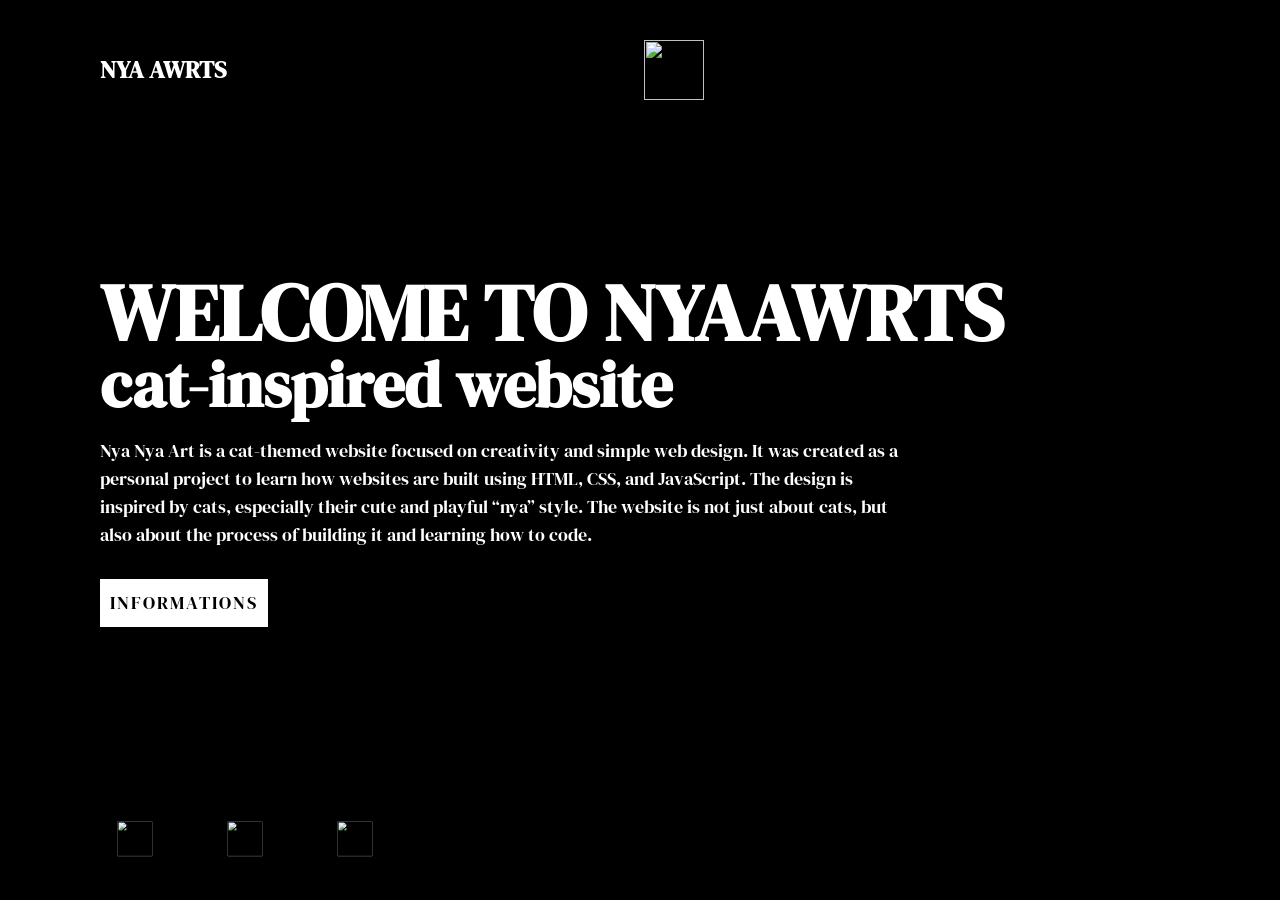
==== index.html @ 8eebe8a3 "Add files via upload" ====
<!DOCTYPE html>
<html Lang="en">
   <head>
        <meta charset="UTF-8">
        <meta name="viewport" content="width=device-width, initial-scale=1.0">
        <link rel="stylesheet" href="style.css">
        <title> Nya Awrts </title>   
   </head>
   <body>
      <section class="showcase ">
         <header>
            <h2 class="logo"> Nya Awrts </h2> 
             <img src="Nya-awrts/heart-white-icon.png"  style="width: 60px; height: 60px;">
            <div class="toggle "></div>

         </header>

         <video src="Nya-awrts/CAT IBIS PAINT VID.mp4" muted autoplay loop></video>

         <div class="overlay"></div>


         <div class="text">
            <h2> WELCOME TO NYAAWRTS </h2>
            <h3> cat-inspired website </h3>
            <p> Nya Nya Art is a cat-themed website focused on creativity and simple web design. It was created as a personal project to learn how websites are built using HTML, CSS, and JavaScript.

               The design is inspired by cats, especially their cute and playful “nya” style. The website is not just about cats, but also about the process of building it and learning how to code.
            </p>
            <a href="newpage1.html"> informations </a>
         </div>

         <ul class="social">
            <li><a href="https://www.tiktok.com/@goldfishmeow" target="_blank"><img src= "Nya-awrts/tiktok-simplified-white-icon.png" alt="" style="width: 70px; height: 70px;" </a></li> 
            <li><a href="https://www.instagram.com/turtledashboard?igsh=MTF0cnNoZTIxaGdidg%3D%3D&utm_source=qr" target="_blank"><img src="Nya-awrts/instagram-white-icon.png" alt=""style="width: 70px; height: 70px;" </a></li>
            <li><a href="https://www.threads.com/@april_nyaaa0_0?igshid=NTc4MTIwNjQ2YQ%3D%3D" target="_blank"><img src="Nya-awrts/threads-white-icon.png" alt="" style="width: 70px; height: 70px;" </a></li> 
         </ul>
      </section>

      <button class="menu">
           <ul>
              <li><a href="newpage4.html"> Nya to-do lists  </a></li>
              <li><a href="newpage5.html"> Nya Quotes </a></li>   
           </ul> 
      </button>

      <script>
        const menuToggle = document.querySelector('.toggle'); 
        const showcase = document.querySelector('.showcase'); 

         menuToggle.addEventListener('click', () => {
          menuToggle.classList.toggle('active');
          showcase.classList.toggle('active');
         }); 
      </script>
   </body>
</html>
---- style.css ----
@import url('https://fonts.googleapis.com/css2?family=DM+Serif+Display:ital@0;1&display=swap');

:root {
    --overlay-color: rgba(116, 148, 255, 0.5);
}


*{
    box-sizing: border-box;
    margin: 0;
    padding: 0;
    font-family: 'DM Serif Display', sans-serif;
}

.showcase {
    position: relative;
    right: 0;
    width: 100%;
    min-height: 100vh;
    padding: 100px;
    display: flex;
    justify-content: space-between;
    align-items: center;
    background-color: rgb(0, 0, 0);
    color: rgb(255, 255, 255);
    z-index: 2;
    transition: 0.5s;
}

.showcase.active {
    right: 300px;
}
.showcase header {
    position: absolute;
    top: 0;
    left: 0;
    width: 100%;
    padding: 40px 100px;
    z-index: 1000;
    display: flex;
    align-items: center;
    justify-content: space-between;
}

.logo {
    text-transform: uppercase;
    cursor: pointer;
}

.toggle {
    position: relative;
    width: 60px;
    height: 60px;
    background: url("Nya-awrts/white\ close\ icon.png") no-repeat center; 
    background-size: 30px;
    background-position: center;
    cursor: pointer;
}


.toggle.active {
    background: url("Nya-awrts/home-button-white-icon.png") no-repeat center; 
    background-size: 30px;
    background-position: center;
}


.showcase video {
    position: absolute;
    top: 0;
    left: 0;
    width: 100%;
    height: 100%;
    object-fit: cover;
    opacity: 0.8;
}

.overlay {
    position: absolute;
    top: 0;
    left: 0;
    width: 100%;
    height: 100%;
    background-color: rgb(129, 85, 133);
    mix-blend-mode: overlay;
}

.text {
   position: relative;
   z-index: 10;
}

.text h2 {
    font-size: 5em;
    font-weight: 800;
    line-height: 1em;
    text-transform: uppercase;
}

.text h3 {
    font-size: 4em;
    font-weight: 700;
    line-height: 1em;
}

.text p {
    font-size: 1.1em;
    font-weight: 400;
    margin: 20px 0;
    max-width: 800px;
}

.text a {
    display: inline-block;
    font-size: 1.1em;
    background: rgb(255, 255, 255);
    padding: 10px 10px;
    text-decoration: none;
    color: rgb(0, 0, 0);
    margin-top: 10px;
    text-transform: uppercase;
    letter-spacing:2px;
    transition: 0.2s;
}

.text a:hover{
   letter-spacing: 6px;
   color: purple;
}

.social {
    position: absolute;
    bottom: 20px;
    z-index: 10;
    display: flex;
    justify-content: center;
    align-items: center;
}

.social li {
    list-style: none;
}

.social li a {
    display: inline-block;
    transition: 0.5s;
    margin-right: 20px;
    transform: scale(0.5)
}

.social li a:hover {
    transform: scale(0.5) translate(-15px);
}

.menu {
    background-color: rgb(0, 0, 0);
    position: absolute;
    top: 0;
    right: 0;
    width: 300px;
    height: 100%;
    display: flex;
    align-items: center;
    justify-content: center;
}

.menu ul {
    position: relative;
    list-style: none;
    text-align: justify;
}

.menu ul li a {
    text-decoration: none;
    font-size: 25px;
    color: rgb(255, 255, 255);
}

.menu ul li a:hover {
    color: purple;
}
@media (max-width:798px) {
    .showcase {
        flex-direction: column;
        padding: 40px;
    }

    .showcase header {
        padding: 40px;
    }

    .text h2 {
        font-size: 3em;
    }

    .text h3 {
        font-size: 2em;
    }
}

 
* {
    box-sizing: border-box; 
}

body {
    background-color: rgb(0, 0, 0);
    color: rgb(0, 0, 0);
    font-family: 'DM Serif Display', serif;
    line-height: 1.6;
    place-items: center;
    margin: 0;
    min-height: 100vh;
    display: flex;
    justify-content: center;
    align-items: center;
    flex-direction: column;
}

.card-container {
    background-size: cover;
    background-position: center;
    background-repeat: no-repeat;
    min-height: 100vh;
    padding: 20px;
    border-radius: 10px;
    width: 80%;
    box-shadow: 0 4px 8px rgba(102, 8, 110, 0.1);
    text-align: center;
   
   
}

.card-video {
    position: fixed;
    top: 0;
    left: 0;
    width: 100%;
    height: 100%;
    object-fit: cover;
    opacity: cover;
    z-index: -1;
}

.card-profile-pic {
    width: 30%;
    height: 30%;
    border-radius: 50%;
    object-fit: cover;
    border: 5px solid rgb(0, 0, 0);
    margin-bottom: 20px;
   
}

.profile-main {
    font-size: 1.25em;
    font-weight: 500;
    margin-bottom: 10px;
}

.card-profile-name {
    font-size: 2em;
    font-weight: 700;
    margin-bottom: 10px;
    align-items: center;
    position: center;
    color: rgb(241, 173, 255);
}

.card-profile-bio {
    color: rgb(240, 173, 253);
    font-size: 1.5em;
    margin: 5px 0 10px;
    line-height: 2em;
    align-items: center;
}

.card-profile-description {
    text-align: left;
    line-height: 1.5;
    font-size: 1.1em;
    color: rgb(0, 0, 0);
}


.description-box {
    background-color: rgb(255, 207, 251);
    padding: 15px;
    border-radius: 5px;
    margin-top: 20px;
    text-align: left;
    box-shadow: 0 2px 4px rgba(0, 0, 0, 0.1);
}

.description-box1 {
    background-color: rgb(255, 207, 251);
    padding: 15px;
    border-radius: 5px;
    margin-top: 20px;
    text-align: left;
    box-shadow: 0 2px 4px rgba(0, 0, 0, 0.1);
}



.back-button {
    display: inline-block;
    font-size: 1.1em;
    background: rgb(255, 255, 255);
    padding: 10px 10px;
    text-decoration: none;
    color: rgb(0, 0, 0);
    margin-top: 10px;
    text-transform: uppercase;
    letter-spacing:2px;
    transition: 0.2s;
    bottom: 20px;
    left: 50%;
}

.back-button:hover {
    letter-spacing: 6px;
    color: purple;

}


.body {
    background-color: rgb(0, 0, 0);
    color: rgb(0, 0, 0);
    font-family: 'DM Serif Display', serif;
    line-height: 1.6;
    place-items: center;
    margin: 0;
    min-height: 100vh;
    display: flex;
    justify-content: center;
    align-items: center;
}

.carousel {
   width: 100%;
   overflow: hidden;
   background-color: rgb(230, 148, 255);
   padding: 20px 0;
   margin-top: 150px;
}

.quotes {
    text-align: center;
    font-size: 3em;
    font-weight: 700;
    color: rgb(252, 213, 255);
    margin-top: 20px;
    position: absolute;
    top: 20px;
    left: 50%;
    transform: translateX(-50%);   
}

.groups {
    flex: 0 0 auto;
    width: 390px;
    height: 350px;
    background-color: rgb(0, 0, 0);
    display: flex;
    align-items: center;
    justify-content: center;
    color: rgb(255, 254, 254);
    font-weight: bold;
    font-size: 1.5em;
    border-radius: 20px;
    margin: 0 1px;
    text-align: center;
}

.group {
    display: flex;
    width: max-content;
    animation: scroll 25s linear infinite;
}

@keyframes scroll {
    0% {
        transform: translateX(0);
    }
    100% {
        transform: translateX(-50%);
    }
}

.carousel:hover .group {
    animation-play-state: paused;
}

.back-button1 {
    display: inline-block;
    font-size: 1.1em;
    background: rgb(255, 255, 255);
    padding: 10px 10px;
    text-decoration: none;
    color: rgb(0, 0, 0);
    margin-top: 10px;
    text-transform: uppercase;
    letter-spacing:2px;
    transition: 0.2s;
    
}

.back-button1:hover {
    letter-spacing: 6px;
    color: purple;
}

.container {
    background: linear-gradient(135deg, rgb(212, 67, 200), rgb(61, 55, 61));
    padding: 10px;
    width: 100%;
    min-height: 100vh;
}

.todo-app {
    width: 100%;
    max-width: 540px;
    background: white;
    margin: 100px auto 20px;
    padding: 40px 30px 70px;
    border-radius: 10px;
}

.todo-app h2{
    color: rgb(0, 0, 0);  
    display: flex;
    align-items: center;
    margin-bottom: 20px;
}

.todo-app h2 image {
    width: 400px;
    margin-left: 20px;
    margin-bottom: 20px;
    gap: 10px;
    
}

.row {
    display: flex;
    align-items: center;
    justify-content: space-between;
    background: #edeef0;
    border-radius: 30px;
    padding-left: 20px;
    margin-bottom: 25px;
}
.todo-app input{
    flex: 1;
    border: none;
    outline: none;
    background: transparent;
    padding: 10px;
   
}
button{
    border: none;
    outline: none;
    padding: 16px 50px;
    background: #ffb3f2;
    color: #000000;
    font-size: 16px;
    cursor: pointer;
    border-radius: 40px;
}
.todo-app ul li {
    list-style: none;
    font-size: 17px;
    padding: 12px 8px 12px 50px;
    user-select: none;
    cursor: pointer;
    position: relative;
}
.todo-app ul li::before {
    content: '';
    position: absolute;
    height: 28px;
    width: 28px;
    border-radius: none;
    background-image: url(Nya-awrts/uncheck-all-icon.png);
    background-size: cover;
    background-position: center;
    top: 12px;
    left: 8px;
}
ul li.checked {
    color: #000000;
    text-decoration: line-through;
}
ul li.checked::before {
     background-image: url(Nya-awrts/selecting-all-checkmark-icon.png);
}
ul li span {
    position: absolute;
    right: 0;
    top: 5px;
    width: 40px;
    height: 40px;
    font-size: 22px;
    color: #310029;
    line-height: 40px;
    text-align: center;
    border-radius: 50%;
}
ul li span:hover {
    background:rgb(245, 193, 255) ;
}
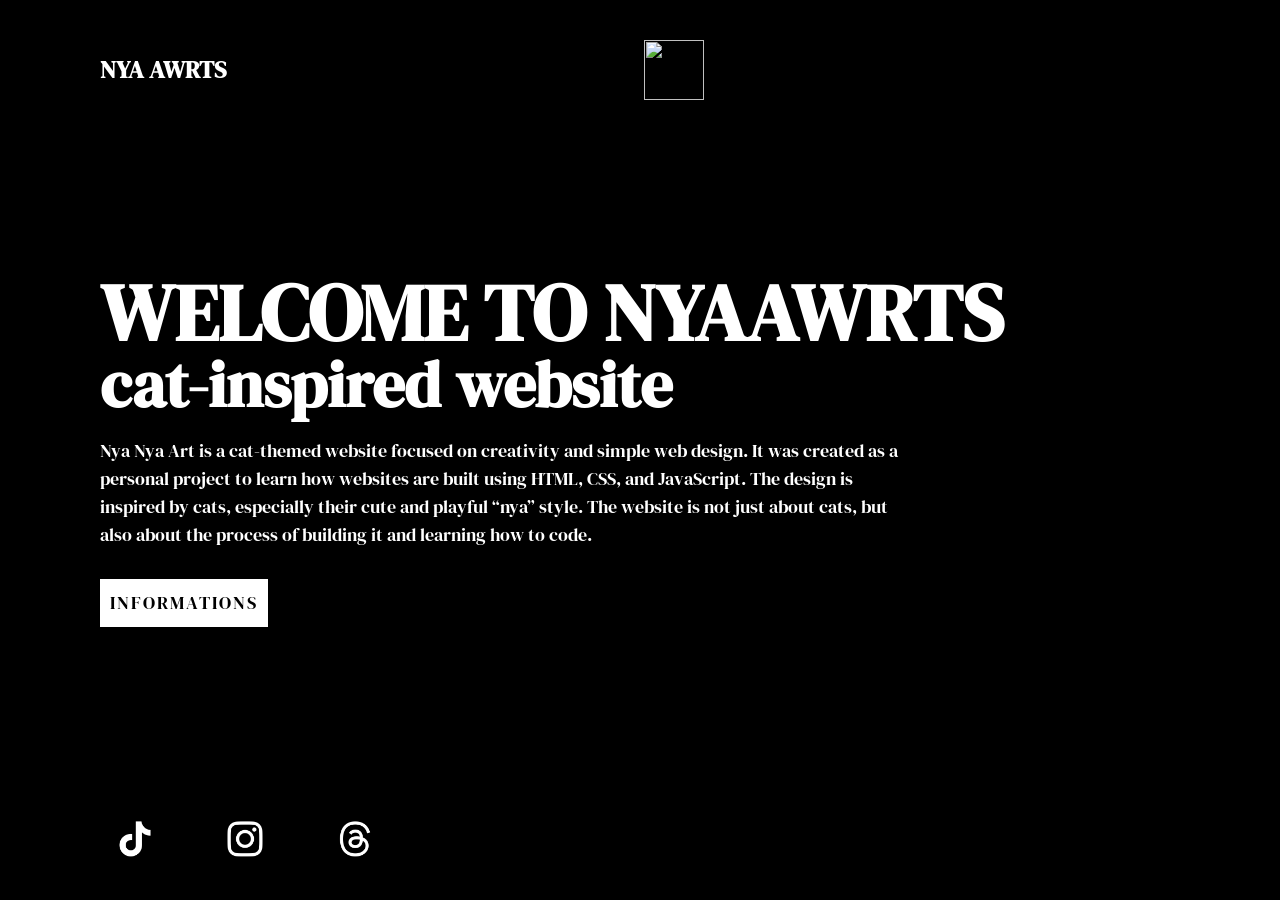
==== commit 3476be29: "Update index.html" ====
--- a/index.html
+++ b/index.html
@@ -15,7 +15,7 @@
 
          </header>
 
-         <video src="Nya-awrts/CAT IBIS PAINT VID.mp4" muted autoplay loop></video>
+         <video src="CAT IBIS PAINT VID.mp4" muted autoplay loop></video>
 
          <div class="overlay"></div>
 
@@ -31,9 +31,9 @@
          </div>
 
          <ul class="social">
-            <li><a href="https://www.tiktok.com/@goldfishmeow" target="_blank"><img src= "Nya-awrts/tiktok-simplified-white-icon.png" alt="" style="width: 70px; height: 70px;" </a></li> 
-            <li><a href="https://www.instagram.com/turtledashboard?igsh=MTF0cnNoZTIxaGdidg%3D%3D&utm_source=qr" target="_blank"><img src="Nya-awrts/instagram-white-icon.png" alt=""style="width: 70px; height: 70px;" </a></li>
-            <li><a href="https://www.threads.com/@april_nyaaa0_0?igshid=NTc4MTIwNjQ2YQ%3D%3D" target="_blank"><img src="Nya-awrts/threads-white-icon.png" alt="" style="width: 70px; height: 70px;" </a></li> 
+            <li><a href="https://www.tiktok.com/@goldfishmeow" target="_blank"><img src= "tiktok-simplified-white-icon.png" alt="" style="width: 70px; height: 70px;" </a></li> 
+            <li><a href="https://www.instagram.com/turtledashboard?igsh=MTF0cnNoZTIxaGdidg%3D%3D&utm_source=qr" target="_blank"><img src="instagram-white-icon.png" alt=""style="width: 70px; height: 70px;" </a></li>
+            <li><a href="https://www.threads.com/@april_nyaaa0_0?igshid=NTc4MTIwNjQ2YQ%3D%3D" target="_blank"><img src="threads-white-icon.png" alt="" style="width: 70px; height: 70px;" </a></li> 
          </ul>
       </section>
 
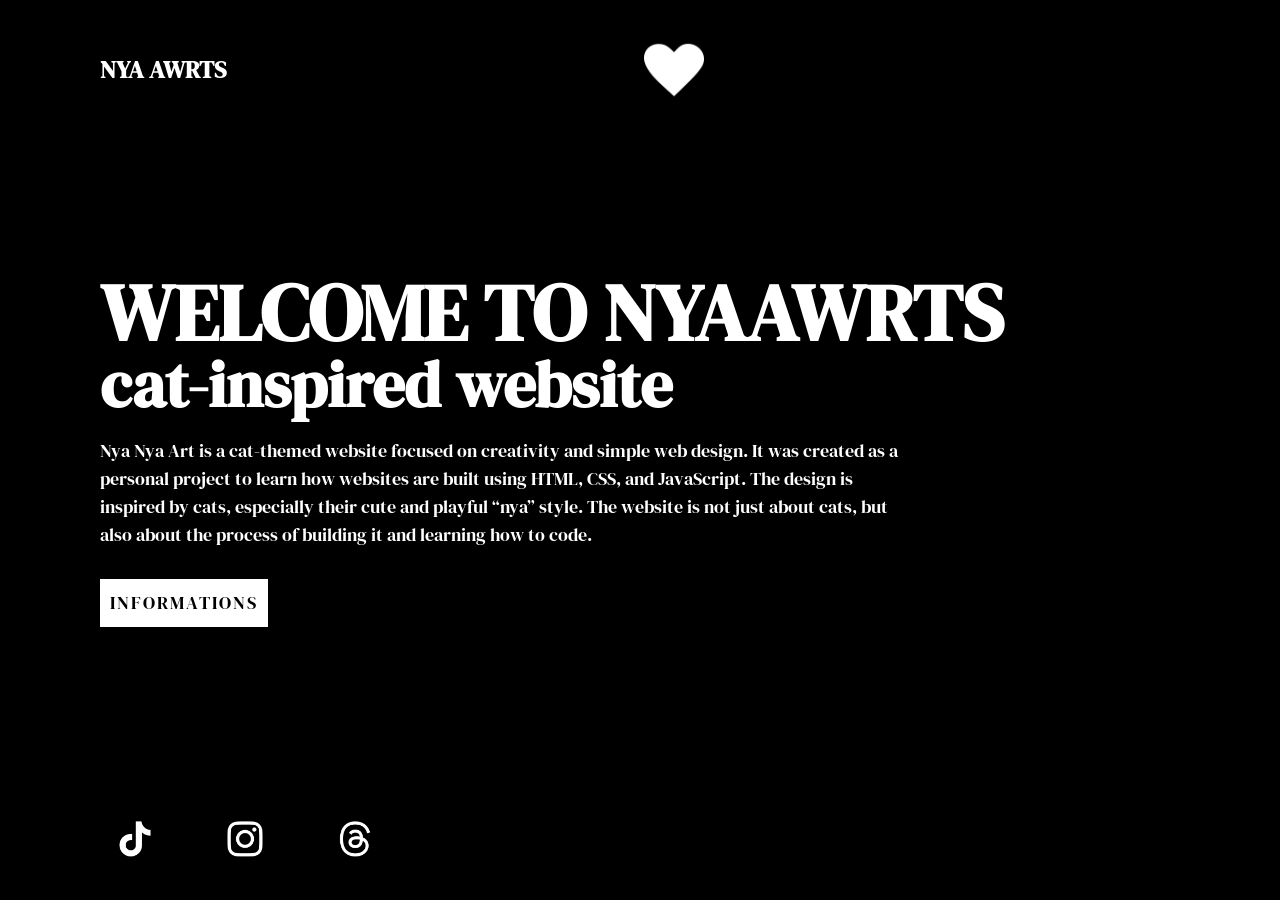
==== commit 033c1bea: "Update index.html" ====
--- a/index.html
+++ b/index.html
@@ -10,7 +10,7 @@
       <section class="showcase ">
          <header>
             <h2 class="logo"> Nya Awrts </h2> 
-             <img src="Nya-awrts/heart-white-icon.png"  style="width: 60px; height: 60px;">
+             <img src="heart-white-icon.png"  style="width: 60px; height: 60px;">
             <div class="toggle "></div>
 
          </header>
--- a/style.css
+++ b/style.css
@@ -59,7 +59,7 @@
 
 
 .toggle.active {
-    background: url("Nya-awrts/home-button-white-icon.png") no-repeat center; 
+    background: url("home-button-white-icon.png") no-repeat center; 
     background-size: 30px;
     background-position: center;
 }
@@ -484,7 +484,7 @@
     height: 28px;
     width: 28px;
     border-radius: none;
-    background-image: url(Nya-awrts/uncheck-all-icon.png);
+    background-image: url(uncheck-all-icon.png);
     background-size: cover;
     background-position: center;
     top: 12px;
@@ -495,7 +495,7 @@
     text-decoration: line-through;
 }
 ul li.checked::before {
-     background-image: url(Nya-awrts/selecting-all-checkmark-icon.png);
+     background-image: url(selecting-all-checkmark-icon.png);
 }
 ul li span {
     position: absolute;
@@ -511,4 +511,4 @@
 }
 ul li span:hover {
     background:rgb(245, 193, 255) ;
-}+}
